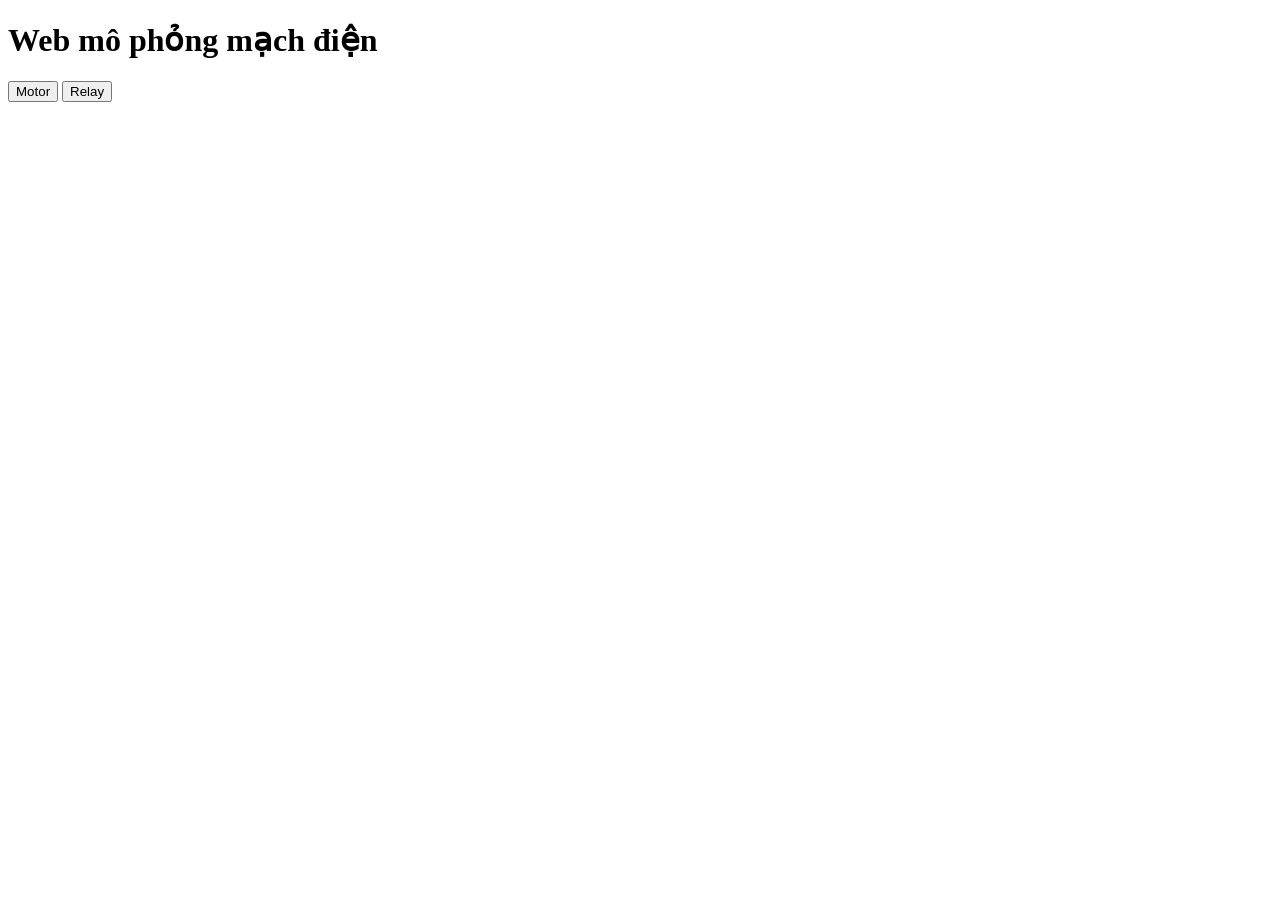
==== index.html @ f20c8e25 "Create index.html for web project" ====
<!DOCTYPE html>
<html lang="en">
<head>
    <meta charset="UTF-8">
    <meta name="viewport" content="width=device-width, initial-scale=1.0">
    <title>Web mô phỏng mạch điện</title>
    <link rel="stylesheet" href="style.css">
</head>
<body>
    <h1>Web mô phỏng mạch điện</h1>
    <div id="menu">
        <button onclick="goTo('pages/motor.html')">Motor</button>
        <button onclick="goTo('pages/relay.html')">Relay</button>
    </div>
    <script src="script.js"></script>
</body>
</html>
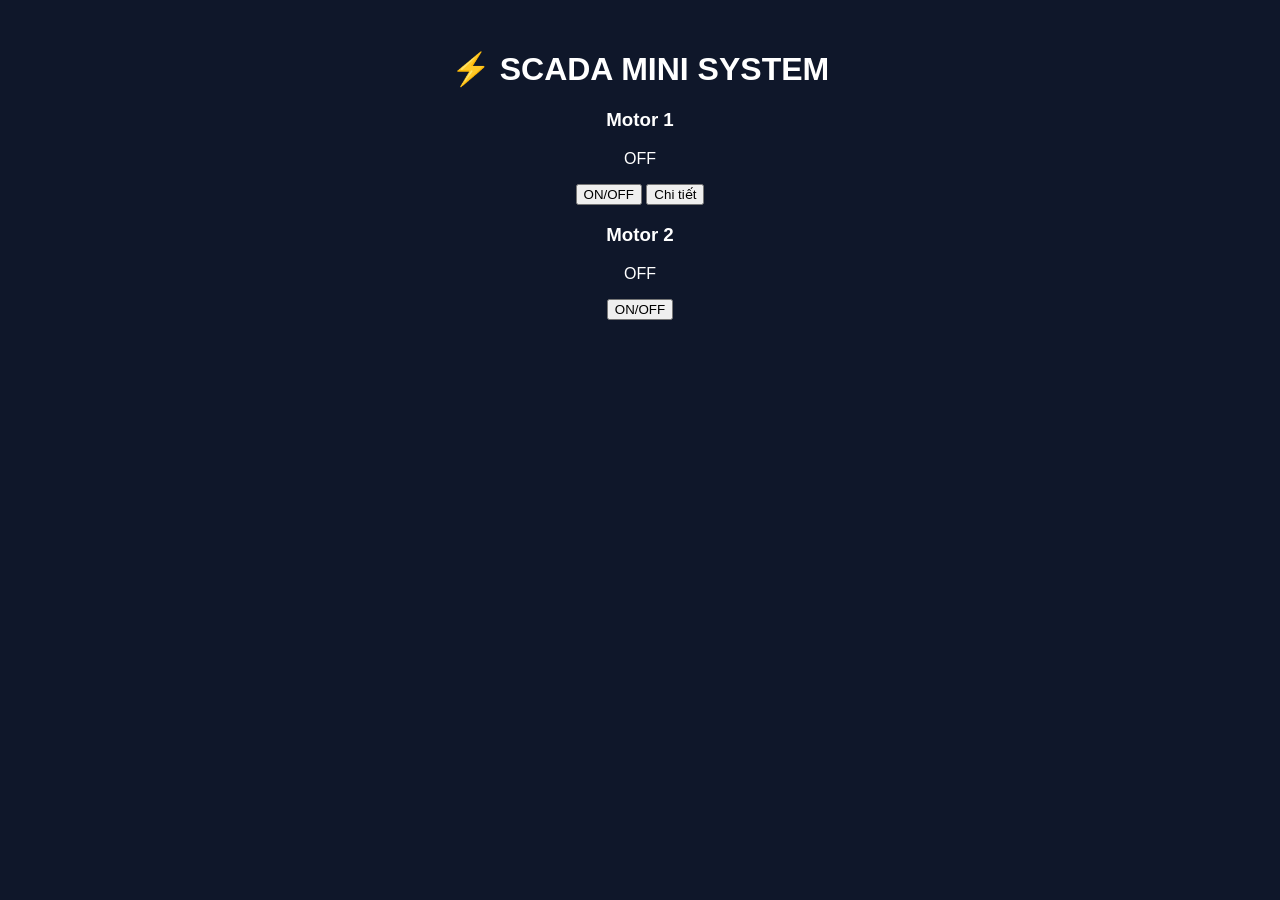
==== commit 66cae62e: "Update index.html" ====
--- a/index.html
+++ b/index.html
@@ -1,17 +1,32 @@
 <!DOCTYPE html>
-<html lang="en">
+<html lang="vi">
 <head>
-    <meta charset="UTF-8">
-    <meta name="viewport" content="width=device-width, initial-scale=1.0">
-    <title>Web mô phỏng mạch điện</title>
-    <link rel="stylesheet" href="style.css">
+<meta charset="UTF-8">
+<title>SCADA Mini</title>
+<link rel="stylesheet" href="style.css">
 </head>
+
 <body>
-    <h1>Web mô phỏng mạch điện</h1>
-    <div id="menu">
-        <button onclick="goTo('pages/motor.html')">Motor</button>
-        <button onclick="goTo('pages/relay.html')">Relay</button>
-    </div>
-    <script src="script.js"></script>
+
+<h1>⚡ SCADA MINI SYSTEM</h1>
+
+<div class="grid">
+
+<div class="card">
+<h3>Motor 1</h3>
+<p id="m1">OFF</p>
+<button onclick="toggle('m1')">ON/OFF</button>
+<button onclick="openPage()">Chi tiết</button>
+</div>
+
+<div class="card">
+<h3>Motor 2</h3>
+<p id="m2">OFF</p>
+<button onclick="toggle('m2')">ON/OFF</button>
+</div>
+
+</div>
+
+<script src="app.js"></script>
 </body>
-</html>+</html>
--- a/style.css
+++ b/style.css
@@ -0,0 +1,24 @@
+body {
+  font-family: Arial;
+  text-align: center;
+  background: #0f172a;
+  color: white;
+}
+
+h1 {
+  margin-top: 50px;
+}
+
+.menu button {
+  padding: 15px 25px;
+  margin: 10px;
+  font-size: 16px;
+  border: none;
+  border-radius: 10px;
+  background: #22c55e;
+  cursor: pointer;
+}
+
+.menu button:hover {
+  background: #16a34a;
+}
